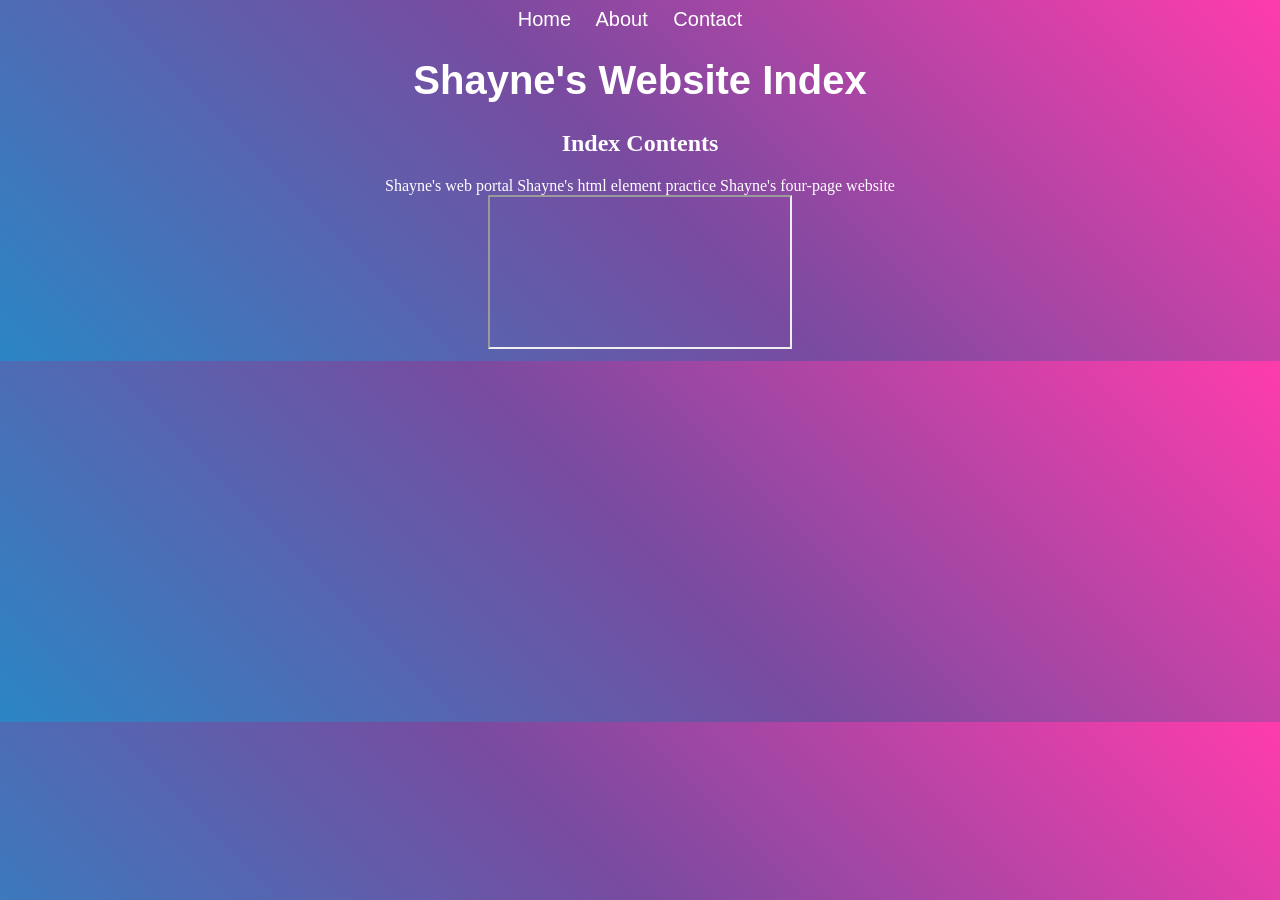
==== index.html @ bb9d2113 "Add files" ====
<!doctype html> 
<html lang="en">

<head>
	<title>Shayne's Index</title>

	<link rel="stylesheet" href="style.css">

	<meta name="description" content="This is Shayne McGregor's webdev index">

	<meta property="og:image" content="https://peprojects.dev/alpha-3/shayne/jpg.jpg">

	<meta name="viewport" content="width=device-width, initial-scale=1">

</head>

<body>
	<header>
		<div class="site-menu">
			<nav>
				<a href="#">Home</a>
				<a href="#">About</a>
				<a href="#">Contact</a>
			</nav>
			
			<h1>Shayne's Website Index</h1>

		</div>
	</header>

	<main>
		<section class="landing">
			<div>
				<h2>Index Contents</h2>
				<nav>
					<a href="web-portal.html">Shayne's web portal</a>

					<a href="html-practice.html">Shayne's html element practice</a>

					<a href="Welcome.html">Shayne's four-page website</a>
				</nav>
			</div>
		</section>

		<section class="substack-embed">
			<div>
				<iframe src="https://shaynemcgregor.substack.com/embed"></iframe>
			</div>
		</section>

		<section>

		</section>

	</main>	


		


</body>

</html>
---- style.css ----
* {
	box-sizing: border-box;
}

div {
	width: 98%;
	max-width: 960px;
	margin-left: auto;
	margin-right: auto;
	text-align: center;
}

body * {
	/*border: 1px solid red;*/
}
body {
	background-color: #FF3CAC;
	background-image: linear-gradient(225deg, #FF3CAC 0%, #784BA0 50%, #2B86C5 100%);
	color: white;
}

header {
	font-family: sans-serif;
	font-size: 20px;
	color: inherit;
}


h2 {
	font-family: serif;
	color: inherit;
}

 a {
	color: inherit;
	text-decoration: none;
}

.site-menu a {
	margin-right: 20px;
}

 a:hover {
	background:#c1ccda;
  	color:#060606;
  	transition: 0.5s ease-in;
 }

.frame {
	width: 400px;
	border: solid;
	border-color: green;
	border-radius: 20px;
}
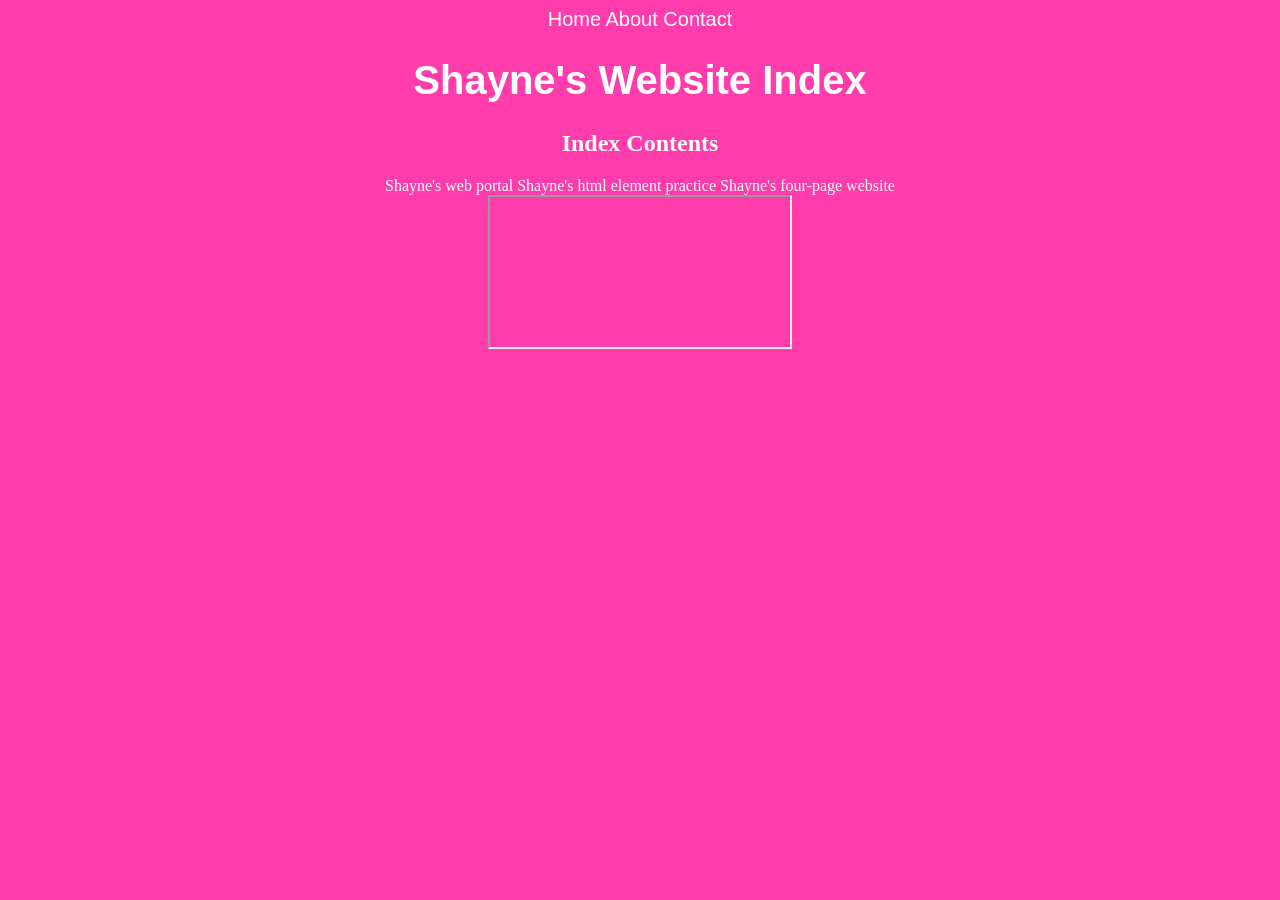
==== commit cd2262c0: "change site-menu to site.nav" ====
--- a/index.html
+++ b/index.html
@@ -16,7 +16,7 @@
 
 <body>
 	<header>
-		<div class="site-menu">
+		<div class="site-nav">
 			<nav>
 				<a href="#">Home</a>
 				<a href="#">About</a>
@@ -60,4 +60,4 @@
 
 </body>
 
-</html>+</html>
--- a/style.css
+++ b/style.css
@@ -15,7 +15,6 @@
 }
 body {
 	background-color: #FF3CAC;
-	background-image: linear-gradient(225deg, #FF3CAC 0%, #784BA0 50%, #2B86C5 100%);
 	color: white;
 }
 
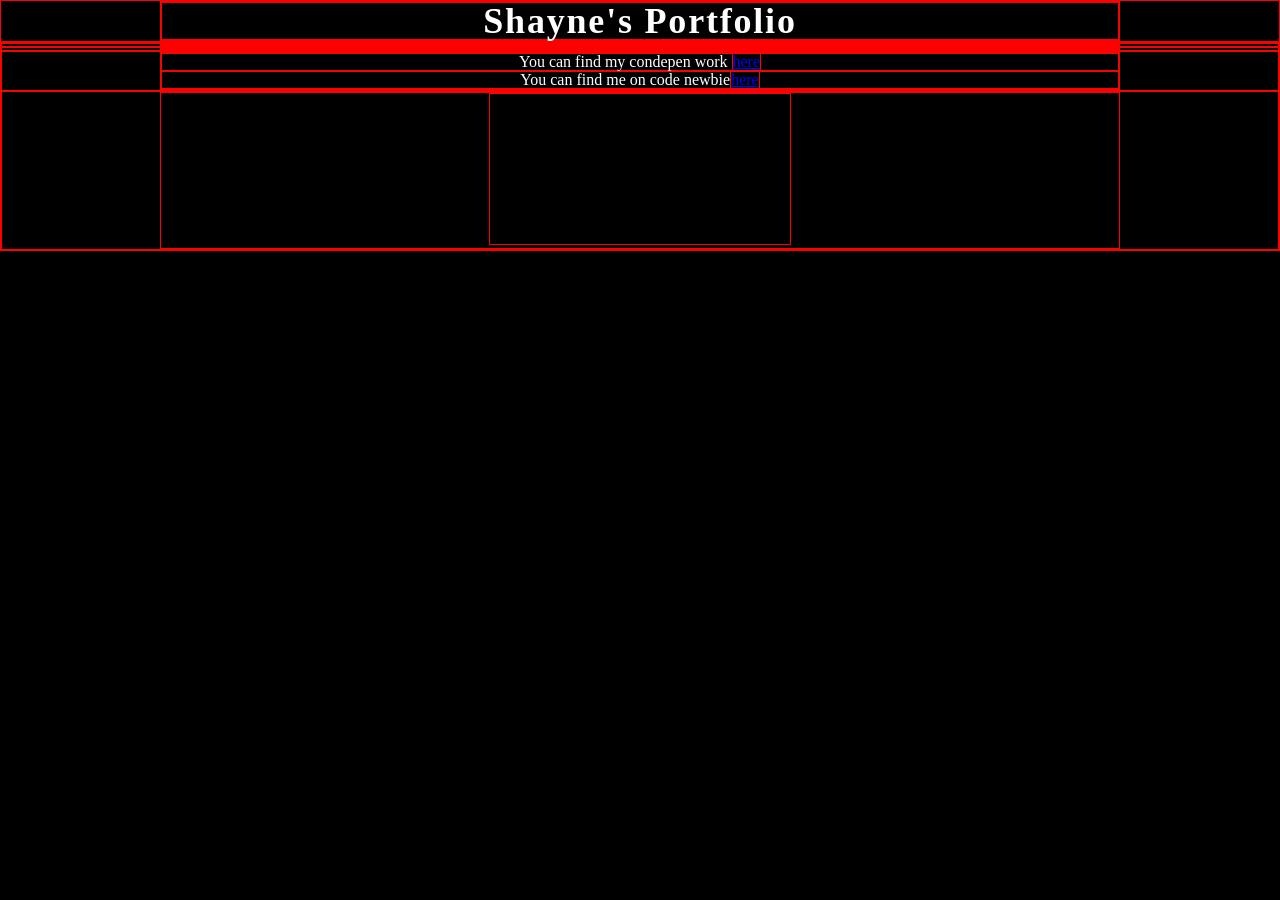
==== commit f9635a1f: "edit main index and style sheets" ====
--- a/index.html
+++ b/index.html
@@ -2,61 +2,53 @@
 <html lang="en">
 
 <head>
+	<meta charset="utf-8">
+	<meta name="viewport" content="width=device-width, initial-scale=1">
+
 	<title>Shayne's Index</title>
+	<meta name="description" content="This is Shayne McGregor's webdev index">
+	<meta property="og:image" content="">
 
 	<link rel="stylesheet" href="style.css">
-
-	<meta name="description" content="This is Shayne McGregor's webdev index">
-
-	<meta property="og:image" content="https://peprojects.dev/alpha-3/shayne/jpg.jpg">
-
-	<meta name="viewport" content="width=device-width, initial-scale=1">
-
 </head>
 
 <body>
+	
 	<header>
-		<div class="site-nav">
-			<nav>
-				<a href="#">Home</a>
-				<a href="#">About</a>
-				<a href="#">Contact</a>
-			</nav>
-			
-			<h1>Shayne's Website Index</h1>
-
+		<div class=" attention-voice inner-column">
+			<h1>Shayne's Portfolio</h1>
 		</div>
 	</header>
 
 	<main>
-		<section class="landing">
-			<div>
-				<h2>Index Contents</h2>
-				<nav>
-					<a href="web-portal.html">Shayne's web portal</a>
 
-					<a href="html-practice.html">Shayne's html element practice</a>
-
-					<a href="Welcome.html">Shayne's four-page website</a>
-				</nav>
+		<section class="about">
+			<div class="inner-column">
+				<!-- Enter Shayne's About Info -->
 			</div>
 		</section>
 
-		<section class="substack-embed">
-			<div>
-				<iframe src="https://shaynemcgregor.substack.com/embed"></iframe>
+		<section class="portfolio-links">
+			<div class="inner-column">
+				<!--Enter Shayne's Portfolio Links-->
 			</div>
 		</section>
 
-		<section>
-
+		<section class="contact">
+			<div class="inner-column">
+				<p>You can find my condepen work <a href="#">here</a></p>
+				<p>You can find me on code newbie<a href="#">here</a></p>
+				<!-- Enter Contact Info Here -->
+			</div>
 		</section>
 
-	</main>	
+		<section class="substak-embed">
+			<div class="inner-column">
+				<iframe src="https://shaynemcgregor.substack.com/embed"></iframe>
+			</div>
+		</section>		
 
-
-		
-
+	</main>
 
 </body>
 
--- a/style.css
+++ b/style.css
@@ -1,8 +1,18 @@
-* {
-	box-sizing: border-box;
+@import "base/css/meyer-reset.css";
+@import "base/css/setup.css";
+@import "base/css/typography.css";
+
+body * {
+	border: 1px solid red;
 }
 
-div {
+body {
+	background-color: black;
+	color: white;
+}
+
+
+.inner-column {
 	width: 98%;
 	max-width: 960px;
 	margin-left: auto;
@@ -10,45 +20,6 @@
 	text-align: center;
 }
 
-body * {
-	/*border: 1px solid red;*/
-}
-body {
-	background-color: #FF3CAC;
-	color: white;
-}
-
-header {
-	font-family: sans-serif;
-	font-size: 20px;
-	color: inherit;
-}
 
 
-h2 {
-	font-family: serif;
-	color: inherit;
-}
 
- a {
-	color: inherit;
-	text-decoration: none;
-}
-
-.site-menu a {
-	margin-right: 20px;
-}
-
- a:hover {
-	background:#c1ccda;
-  	color:#060606;
-  	transition: 0.5s ease-in;
- }
-
-.frame {
-	width: 400px;
-	border: solid;
-	border-color: green;
-	border-radius: 20px;
-}
-
